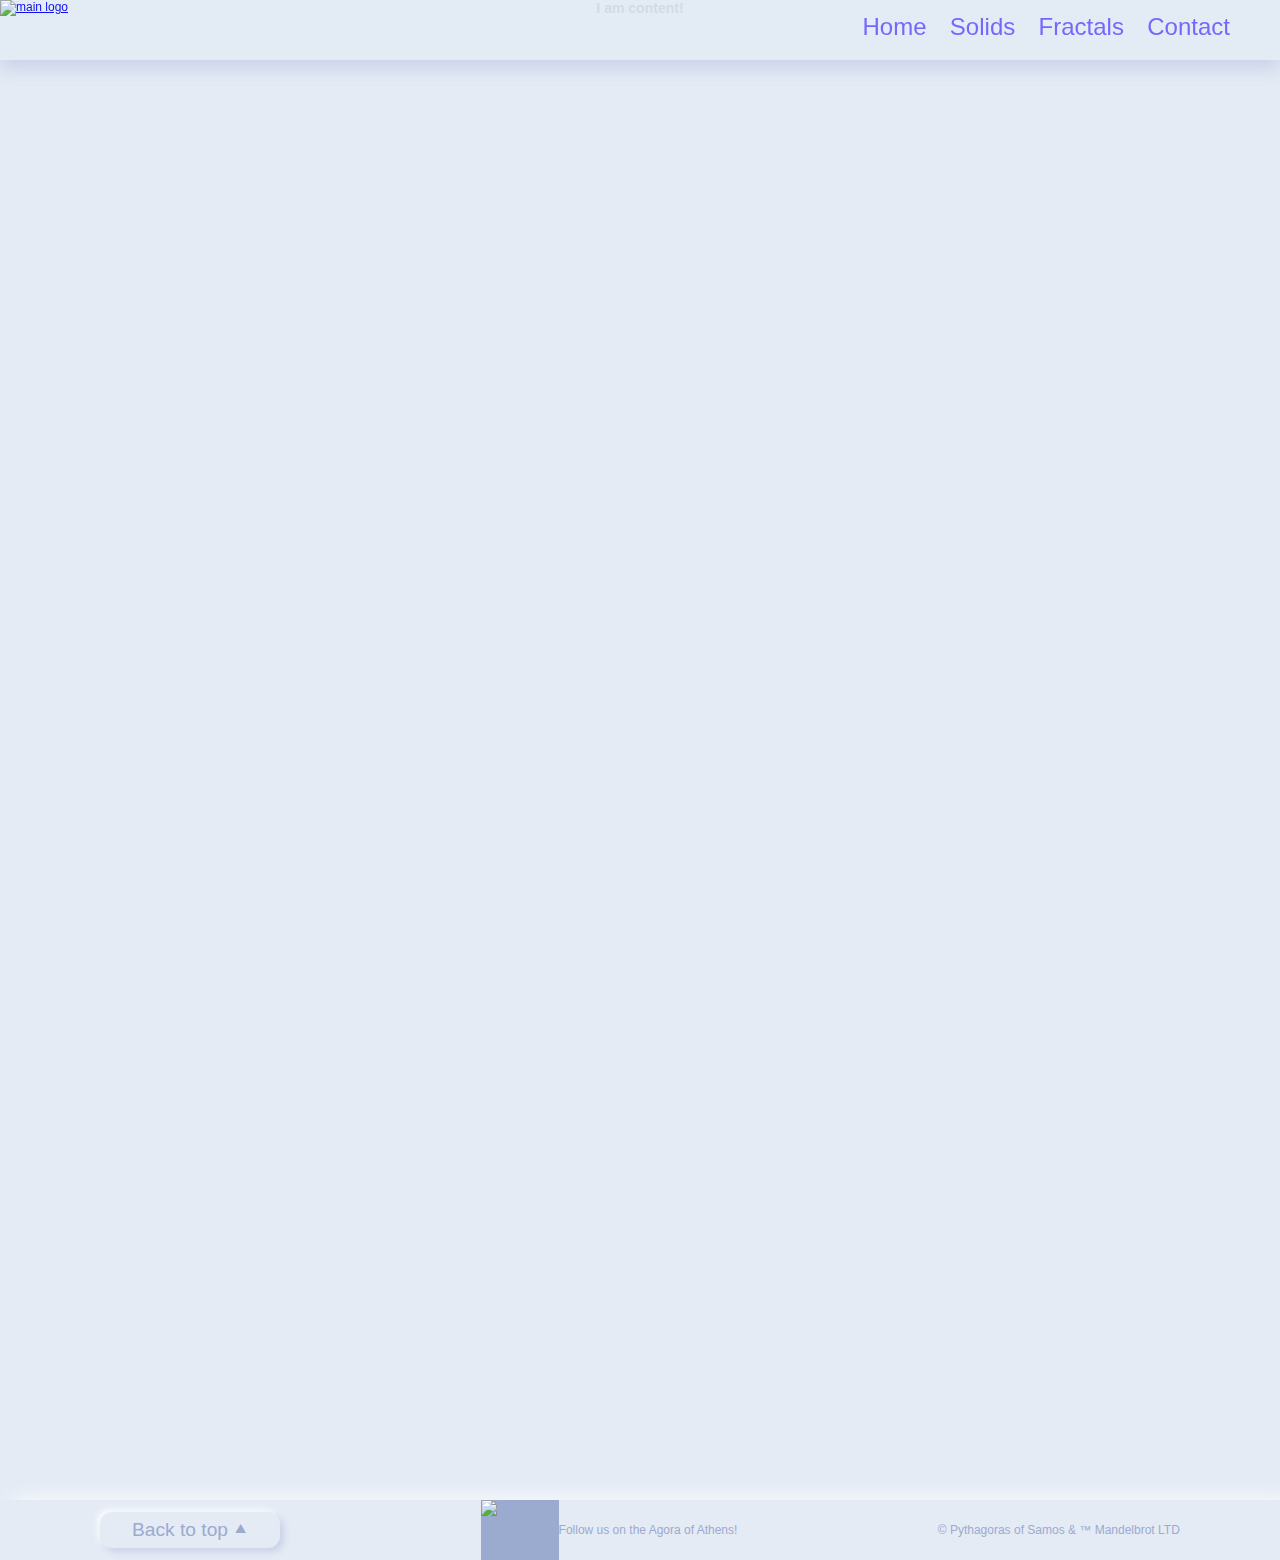
==== NAV/contact.html @ 9d6dff13 "Shapez website first commit" ====
<!DOCTYPE html>
<html lang="en">
<head>
    <meta charset="UTF-8">
    <meta name="viewport" content="width=device-width, initial-scale=1.0">
    <title>Shapez-Contact</title>
    <link rel="stylesheet" href="../CSS/contact.css">
    <link rel="icon" type="image/x-icon" href="/IMG/favicon.ico" />
</head>

<body>

    <header>
        <div class="headerLogo"><a href="#"><img src="IMG/shapes-logo.png" alt="main logo"></a></div>
        <div class="desktopNav">
          <nav>
            <ul>
              <li><a href="/index.html"><p>Home</p></a></li>
              <li><a href="/NAV/solids.html"><p>Solids</p></a></li>
              <li><a href="/NAV/fractals.html"><p>Fractals</p></a></li>
              <li><a href="/NAV/contact.html"><p>Contact</p></a></li>
            </ul>
          </nav>
        </div>
        <div class="mobileNav">
            <input type="checkbox" name="chocolateToggleLogic" id="chocolateToggleLogic">
            <label for="chocolateToggleLogic"><div class="chocolateToggleFixedTriggerBox"></div></label>
            <label for="chocolateToggleLogic"><div class="chocolateToggleExpandingTriggerBox"></div></label>
            <div class="chocolateHollowPoints">
              <div id="hollowPoint1"></div>
              <div id="hollowPoint2"></div>
              <div id="hollowPoint3"></div>
              <div id="hollowPoint4"></div>
              <div id="hollowPoint5"></div>
              <div id="hollowPoint6"></div>
              <div id="hollowPoint7"></div>
              <div id="hollowPoint8"></div>
              <div id="hollowPoint9"></div>
            </div>
            <div class="chocolateShiftingPoints">
              <div id="shiftingPoint1"></div>
              <div id="shiftingPoint2"></div>
              <div id="shiftingPoint3"></div>
              <div id="shiftingPoint4"></div>
              <div id="shiftingPoint5"></div>
              <div id="shiftingPoint6"></div>
              <div id="shiftingPoint7"></div>
              <div id="shiftingPoint8"></div>
              <div id="shiftingPoint9"></div>
            </div>
            <div class="shiftingMenu">
              <label for="chocolateToggleLogic"><div class="shiftingMenuTopMargin"></div></label>
              <nav>
                <ul>
                  <li><a href="/index.html"><div><p>Home</p></div></a></li>
                  <li><a href="/NAV/solids.html"><div><p>Solids</p></div></a></li>
                  <li><a href="/NAV/fractals.html"><div><p>Fractals</p></div></a></li>
                  <li><a href="/NAV/contact.html"><div><p>Contact</p></div></a></li>
                  <!-- <li><a href=""><div><p>navText5</p></div></a></li>
                  <li><a href=""><div><p>navText6</p></div></a></li>
                  <li><a href=""><div><p>navText7</p></div></a></li>
                  <li><a href=""><div><p>navText8</p></div></a></li>
                  <li><a href=""><div><p>navText9</p></div></a></li> -->
                </ul>
              </nav>
            </div>
        </div>

    </header>
    <main>

    <section>
    </section>
    <section class="dummySection">
        <h3>I am content!</h3>
    </section>
  </main>

  <footer>
    <a href="#top"><div class="btn btn__secondary"><p class="mobileTextToHideInline">Back to top ⯅</p><p class="mobileTextToDisplay">⯅</p></div></a>
    <div>
      <a href="https://en.wikipedia.org/wiki/Ancient_Agora_of_Athens">
        <span class="athensLogoBackground"><img src="IMG/athens-logo-footer.png" alt="athens logo"></span>
        <p class="mobileTextToHide">Follow us on the Agora of Athens!</p>
      </a>
    </div>
    <span><p>© Pythagoras</p> <p class="mobileTextToHideInline">of Samos & ™ Mandelbrot LTD</p></span>
  </footer>
    
</body>

</html>
---- CSS/contact.css ----
*{
    margin: 0;
    padding: 0;
    box-sizing: border-box;
}

:root {
    --primary-light: #8abdff;
    --primary: #6d5dfc;
    --primary-dark: #5b0eeb;
    --white: #FFFFFF;
    --greyLight-1: #E4EBF5;
    --greyLight-2: #c8d0e7;
    --greyLight-3: #bec8e4;
    --greyDark: #9baacf;
    /* chocolate menu values */
    --chocolateGridPixelSize: 11px;
    --chocolateEntryInitialTopOffset: 70px;
    --chocolateEntryInitialRightOffset: -150px;
    --chocolateEntrySpacing: 40px;
  }
  
  *, *::before, *::after {
    margin: 0;
    padding: 0;
    box-sizing: inherit;
  }

  html, body{
    margin: 0px;
    height: 100%;
  }
  
  html{
    box-sizing: border-box;
    font-size: 75%;
    overflow-x: hidden;
    background: var(--greyLight-1);
    font-family: "Poppins", sans-serif;
  }
  
  /* .container {
    min-height: 100vh;
    display: flex;
    justify-content: center;
    align-items: center;
    font-family: "Poppins", sans-serif;
    background: var(--greyLight-1);
  }
  
  .components {
    width: 75rem;
    height: 40rem;
    border-radius: 3rem;
    box-shadow: 0.8rem 0.8rem 1.4rem var(--greyLight-2), -0.2rem -0.2rem 1.8rem var(--white);
    padding: 4rem;
    display: grid;
    grid-template-columns: 17.6rem 19rem 20.4rem;
    grid-template-rows: repeat(autofit, -webkit-min-content);
    grid-template-rows: repeat(autofit, min-content);
    grid-column-gap: 5rem;
    grid-row-gap: 2.5rem;
    align-items: center;
  } */

/* media query */

.desktopNav{
  display: block;
}

.mobileNav{
  display: none;
}

.mobileTextToHide{
  display: block;
}
.mobileTextToHideInline{
  display: inline-block;
}
.mobileTextToDisplay{
  display: none;
}

@media screen and (max-width:900px){
  .mobileNav{
    display: block;
  }
  .desktopNav{
    display: none;
  }
  .mobileTextToHide{
    display: none;
  }
  .mobileTextToHideInline{
    display: none;
  }
  .mobileTextToDisplay{
    display: block;
  }
  footer .btn{
    height: 3rem;
    width: 5rem;
  }
}

  /* header */

header{
    display: flex;
    justify-content: space-between;
    height: 60px;
    box-shadow: 0rem 0.8rem 1.4rem var(--greyLight-2);
    position: fixed;
    top: 0px;
    z-index: 5;
    background-color: var(--greyLight-1);
    opacity: 93%;
    width: 100%;
}

 #chocolateToggleLogic{
    display: none;
 }

#chocolateToggleLogic:checked ~ label .chocolateToggleExpandingTriggerBox{
    height: 100dvh;
    width: 100dvw;
}

.chocolateToggleFixedTriggerBox{
    height: calc(3 * var(--chocolateGridPixelSize));
    width: calc(3 * var(--chocolateGridPixelSize));
    background-color: green;
    position: absolute;
    right: 14px;
    top: 12px;
    opacity: 0%;
    z-index: 20;
}

.chocolateToggleExpandingTriggerBox{
    height: 0px;
    width: 0px;
    background-color: red;
    position: absolute;
    right: 0px;
    top: 0px;
    opacity: 0%;
    z-index: 10;
  }

.chocolateToggleFixedTriggerBox:hover{
    cursor: pointer;
}

/* desktop nav menu */

.desktopNav nav ul{
  list-style: none;
  padding-right: 50px;
}

.desktopNav nav ul li a{
  text-decoration: none;
  color: var(--primary);
}

.desktopNav nav ul li a:hover{
  text-decoration: underline;
}

.desktopNav nav ul li{
  display: inline-block;
  margin-left: 20px;
  margin-top: 13px;
}

.desktopNav nav ul li a p{
  font-size: x-large;
}

.shiftingMenu nav ul li a div:hover{
  background-color: var(--greyLight-2);
}

/* shifting nav menu */

.shiftingMenu nav ul{
  list-style: none;
}

.shiftingMenu nav ul li a{
  text-decoration: none;
  color: var(--primary);
}

.shiftingMenu nav ul li a div{
  height: var(--chocolateEntrySpacing);
  display: flex;
  align-items: center;
  padding-left: 35px;
  font-size: large;
}

.shiftingMenu nav ul li a div:hover{
  background-color: var(--greyLight-2);
}

.shiftingMenu{
  width: calc(-1 * var(--chocolateEntryInitialRightOffset) + 60px);
  background-color: var(--greyLight-1);
  box-shadow: 0.8rem 0.8rem 1.4rem var(--greyLight-2), -0.8rem -0.8rem 1.4rem var(--greyLight-2);
  position: absolute;
  z-index: 15;
  right: 0px;
  translate: calc(-1 * var(--chocolateEntryInitialRightOffset) + 100px);
  transition: all 0.2s ease;
}

#chocolateToggleLogic:checked ~ .shiftingMenu{
  translate: 0px;
}

.shiftingMenuTopMargin{
  height: calc(16px + var(--chocolateEntryInitialTopOffset) - var(--chocolateEntrySpacing) * 0.5);
  background-color: var(--greyLight-1);
}

/* chocolate menu icon looks */

.chocolateHollowPoints{
  display: grid;
  grid-template-columns: repeat(3, var(--chocolateGridPixelSize));
  grid-template-rows: repeat(3, var(--chocolateGridPixelSize));
  position: absolute;
  right: 13px;
  top: 13px;
  z-index: 16;
}

.chocolateHollowPoints div{
  width: 9px;
  height: 9px;
  background-color: var(--greyLight-1);
  border: 2px solid var(--primary);
}

.chocolateShiftingPoints{
  display: grid;
  grid-template-columns: repeat(3, var(--chocolateGridPixelSize));
  grid-template-rows: repeat(3, var(--chocolateGridPixelSize));
  position: absolute;
  right: 12px;
  top: 14px;
  z-index: 17;
}

.chocolateShiftingPoints div{
  width: 7px;
  height: 7px;
  background-color: var(--primary);
  transition: all 0.2s ease;
  pointer-events: none;
}

#chocolateToggleLogic:checked ~ .chocolateShiftingPoints #shiftingPoint1{
  transition: all 0.2s ease;
  transform: translate(var(--chocolateEntryInitialRightOffset), var(--chocolateEntryInitialTopOffset));
}
#chocolateToggleLogic:checked ~ .chocolateShiftingPoints #shiftingPoint2{
  transition: all 0.2s ease;
  transform: translate(calc(var(--chocolateEntryInitialRightOffset) - var(--chocolateGridPixelSize)), calc(var(--chocolateEntryInitialTopOffset) + var(--chocolateEntrySpacing)));
}
#chocolateToggleLogic:checked ~ .chocolateShiftingPoints #shiftingPoint3{
  transition: all 0.2s ease;
  transform: translate(calc(var(--chocolateEntryInitialRightOffset) - 2 * var(--chocolateGridPixelSize)), calc(var(--chocolateEntryInitialTopOffset) + 2 * var(--chocolateEntrySpacing)));
}
#chocolateToggleLogic:checked ~ .chocolateShiftingPoints #shiftingPoint4{
  transition: all 0.2s ease;
  transform: translate(var(--chocolateEntryInitialRightOffset), calc(var(--chocolateEntryInitialTopOffset) - var(--chocolateGridPixelSize) + 3 * var(--chocolateEntrySpacing)));
}
/* #chocolateToggleLogic:checked ~ .chocolateShiftingPoints #shiftingPoint5{
  transition: all 0.2s ease;
  transform: translate(calc(var(--chocolateEntryInitialRightOffset) - var(--chocolateGridPixelSize)), calc(var(--chocolateEntryInitialTopOffset) - var(--chocolateGridPixelSize) + 4 * var(--chocolateEntrySpacing)));
}
#chocolateToggleLogic:checked ~ .chocolateShiftingPoints #shiftingPoint6{
  transition: all 0.2s ease;
  transform: translate(calc(var(--chocolateEntryInitialRightOffset) - 2 * var(--chocolateGridPixelSize)), calc(var(--chocolateEntryInitialTopOffset) - var(--chocolateGridPixelSize) + 5 * var(--chocolateEntrySpacing)));
}
#chocolateToggleLogic:checked ~ .chocolateShiftingPoints #shiftingPoint7{
  transition: all 0.2s ease;
  transform: translate(var(--chocolateEntryInitialRightOffset), calc(var(--chocolateEntryInitialTopOffset) - 2 * var(--chocolateGridPixelSize) + 6 * var(--chocolateEntrySpacing)));
}
#chocolateToggleLogic:checked ~ .chocolateShiftingPoints #shiftingPoint8{
  transition: all 0.2s ease;
  transform: translate(calc(var(--chocolateEntryInitialRightOffset) - var(--chocolateGridPixelSize)), calc(var(--chocolateEntryInitialTopOffset) - 2 * var(--chocolateGridPixelSize) + 7 * var(--chocolateEntrySpacing)));
}
#chocolateToggleLogic:checked ~ .chocolateShiftingPoints #shiftingPoint9{
  transition: all 0.2s ease;
  transform: translate(calc(var(--chocolateEntryInitialRightOffset) - 2 * var(--chocolateGridPixelSize)), calc(var(--chocolateEntryInitialTopOffset) - 2 * var(--chocolateGridPixelSize) + 8 * var(--chocolateEntrySpacing)));
} */

  /*  BUTTONS  */
  .btn {
    width: 15rem;
    height: 4rem;
    border-radius: 1rem;
    box-shadow: 0.3rem 0.3rem 0.6rem var(--greyLight-2), -0.2rem -0.2rem 0.5rem var(--white);
    justify-self: center;
    display: flex;
    align-items: center;
    justify-content: center;
    cursor: pointer;
    transition: 0s ease;
    text-decoration: none;
  }
  .btn__primary {
    grid-column: 1/2;
    grid-row: 4/5;
    background: var(--primary);
    box-shadow: inset 0.2rem 0.2rem 1rem var(--primary-light), inset -0.2rem -0.2rem 1rem var(--primary-dark), 0.3rem 0.3rem 0.6rem var(--greyLight-2), -0.2rem -0.2rem 0.5rem var(--white);
    color: var(--greyLight-1);
  }
  .btn__primary:hover {
    color: var(--white);
  }
  .btn__primary:active {
    box-shadow: inset 0.2rem 0.2rem 1rem var(--primary-dark), inset -0.2rem -0.2rem 1rem var(--primary-light);
  }
  .btn__secondary {
    grid-column: 1/2;
    grid-row: 5/6;
    color: var(--greyDark);
  }
  .btn__secondary:hover {
    color: var(--primary);
  }
  .btn__secondary:active {
    box-shadow: inset 0.2rem 0.2rem 0.5rem var(--greyLight-2), inset -0.2rem -0.2rem 0.5rem var(--white);
  }
  .btn p {
    font-size: 1.6rem;
  }


/* footer */

footer{
  color: var(--greyDark);
  height: 60px;
  box-shadow: 1rem 0rem 1.8rem var(--white);
  position: static;
  width: 100%;
  display: flex;
  justify-content: space-around;
  align-items: center;
}

footer a{
  color: var(--greyDark);
  display: flex;
  justify-content: center;
  align-items: center;
}

footer p{
  display: inline-block;
}

footer a span{
  background-color: var(--greyDark);
  height: 60px;
}

footer a:hover{
  color: var(--primary);
  text-decoration: underline;
}

footer a:hover span{
  background-color: var(--primary);
}

footer *{
  text-decoration: none;
}

footer .btn{
  height: 3rem;
}

/* dummy bottom section just to test scrolling */

.dummySection{
    font-family: "Poppins", sans-serif;
    display: flex;
    justify-content: center;
    height: 1500px;
}
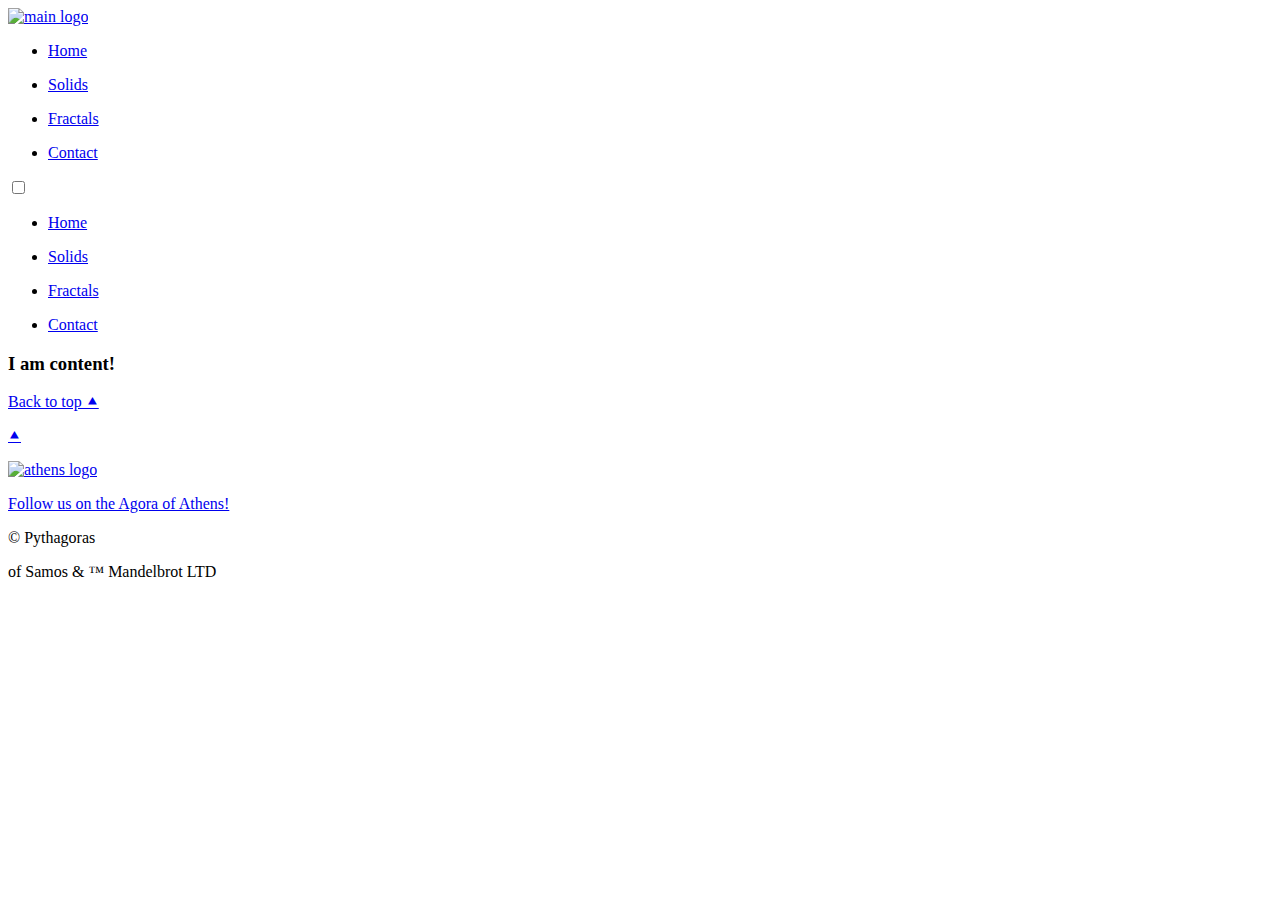
==== commit 35c2bb9a: "Added a bunch of stuff, solids page completed." ====
--- a/NAV/contact.html
+++ b/NAV/contact.html
@@ -3,22 +3,22 @@
 <head>
     <meta charset="UTF-8">
     <meta name="viewport" content="width=device-width, initial-scale=1.0">
-    <title>Shapez-Contact</title>
-    <link rel="stylesheet" href="../CSS/contact.css">
-    <link rel="icon" type="image/x-icon" href="/IMG/favicon.ico" />
+    <title>Shapez - Contact</title>
+    <link rel="stylesheet" href="file:///c%3A/Users/Joseph/Desktop/Shapez/CSS/contact.css">
+    <link rel="icon" type="image/x-icon" href="file:///c%3A/Users/Joseph/Desktop/Shapez/IMG/favicon.ico" />
 </head>
 
 <body>
 
     <header>
-        <div class="headerLogo"><a href="#"><img src="IMG/shapes-logo.png" alt="main logo"></a></div>
+        <div class="headerLogo"><a href="#"><img src="file:///c%3A/Users/Joseph/Desktop/Shapez/IMG/shapes-logo.png" alt="main logo"></a></div>
         <div class="desktopNav">
           <nav>
             <ul>
-              <li><a href="/index.html"><p>Home</p></a></li>
-              <li><a href="/NAV/solids.html"><p>Solids</p></a></li>
-              <li><a href="/NAV/fractals.html"><p>Fractals</p></a></li>
-              <li><a href="/NAV/contact.html"><p>Contact</p></a></li>
+              <li><a href="file:///c%3A/Users/Joseph/Desktop/Shapez/index.html"><p>Home</p></a></li>
+              <li><a href="file:///c%3A/Users/Joseph/Desktop/Shapez/NAV/solids.html"><p>Solids</p></a></li>
+              <li><a href="file:///c%3A/Users/Joseph/Desktop/Shapez/NAV/fractals.html"><p>Fractals</p></a></li>
+              <li><a href="file:///c%3A/Users/Joseph/Desktop/Shapez/NAV/contact.html"><p>Contact</p></a></li>
             </ul>
           </nav>
         </div>
@@ -52,10 +52,10 @@
               <label for="chocolateToggleLogic"><div class="shiftingMenuTopMargin"></div></label>
               <nav>
                 <ul>
-                  <li><a href="/index.html"><div><p>Home</p></div></a></li>
-                  <li><a href="/NAV/solids.html"><div><p>Solids</p></div></a></li>
-                  <li><a href="/NAV/fractals.html"><div><p>Fractals</p></div></a></li>
-                  <li><a href="/NAV/contact.html"><div><p>Contact</p></div></a></li>
+                  <li><a href="file:///c%3A/Users/Joseph/Desktop/Shapez/index.html"><div><p>Home</p></div></a></li>
+                  <li><a href="file:///c%3A/Users/Joseph/Desktop/Shapez/NAV/solids.html"><div><p>Solids</p></div></a></li>
+                  <li><a href="file:///c%3A/Users/Joseph/Desktop/Shapez/NAV/fractals.html"><div><p>Fractals</p></div></a></li>
+                  <li><a href="file:///c%3A/Users/Joseph/Desktop/Shapez/NAV/contact.html"><div><p>Contact</p></div></a></li>
                   <!-- <li><a href=""><div><p>navText5</p></div></a></li>
                   <li><a href=""><div><p>navText6</p></div></a></li>
                   <li><a href=""><div><p>navText7</p></div></a></li>
@@ -80,7 +80,7 @@
     <a href="#top"><div class="btn btn__secondary"><p class="mobileTextToHideInline">Back to top ⯅</p><p class="mobileTextToDisplay">⯅</p></div></a>
     <div>
       <a href="https://en.wikipedia.org/wiki/Ancient_Agora_of_Athens">
-        <span class="athensLogoBackground"><img src="IMG/athens-logo-footer.png" alt="athens logo"></span>
+        <span class="athensLogoBackground"><img src="file:///c%3A/Users/Joseph/Desktop/Shapez/IMG/athens-logo-footer.png" alt="athens logo"></span>
         <p class="mobileTextToHide">Follow us on the Agora of Athens!</p>
       </a>
     </div>
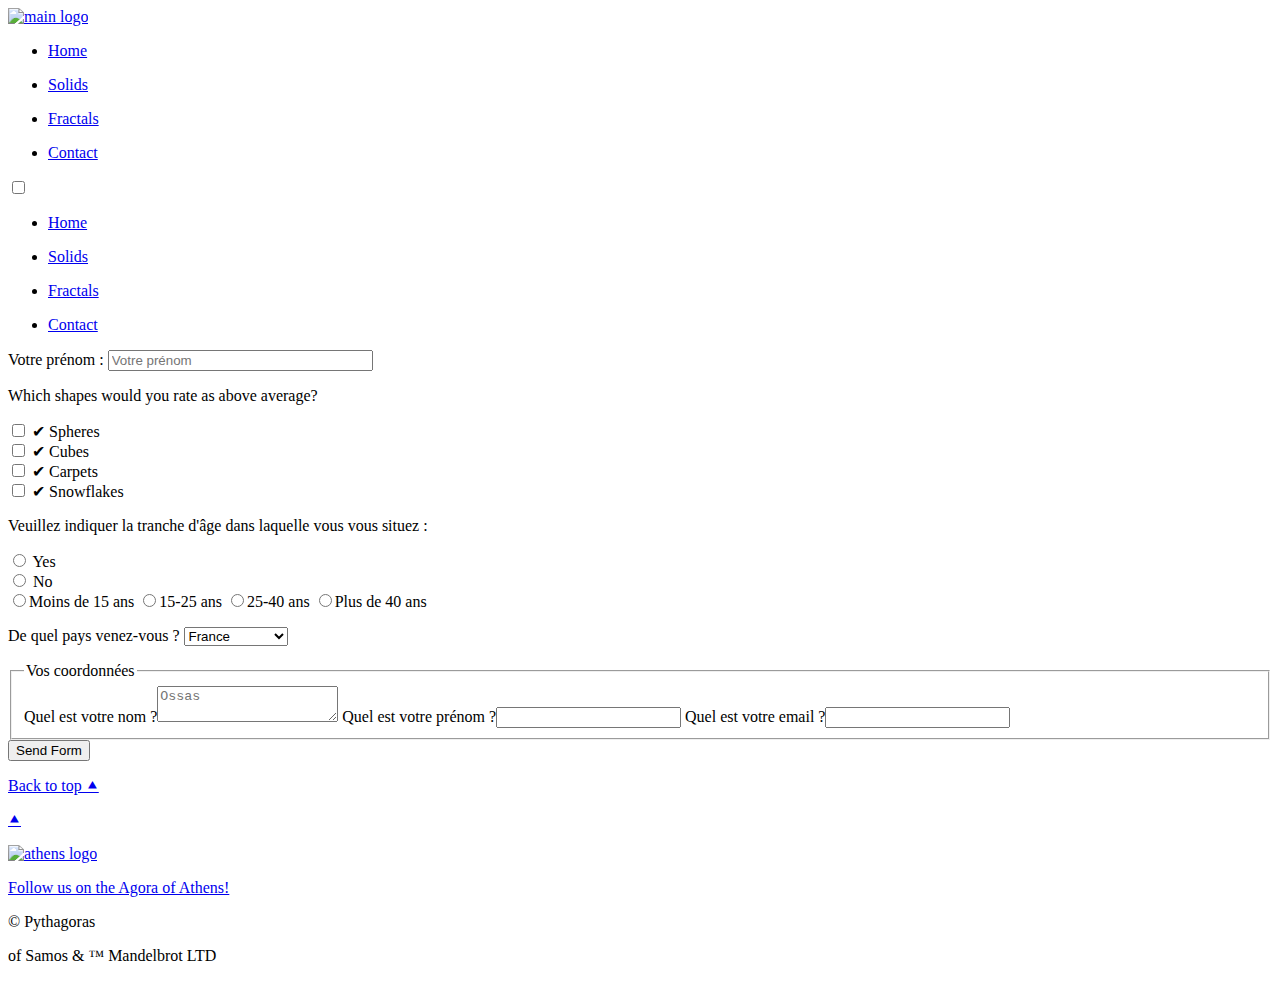
==== commit e06719f4: "Finished home page, begun form" ====
--- a/NAV/contact.html
+++ b/NAV/contact.html
@@ -68,11 +68,84 @@
 
     </header>
     <main>
-
-    <section>
-    </section>
-    <section class="dummySection">
-        <h3>I am content!</h3>
+    <section id="formScene">
+      <div class="formBoundingBox">
+      <form method="get" action="">
+        <p>
+            <label for="prenom">Votre prénom :</label>
+            <input type="text" name="prenom" id="prenom" placeholder="Votre prénom" size="30" maxlength="20">
+        </p>
+        <p><!--Checkbox-->
+            <p>Which shapes would you rate as above average?</p>
+            <div class="checkboxContainer">
+              <input class="blueCheckbox" type="checkbox" name="Spheres" id="Spheres">
+                <label class="tick" for="Spheres">&#10004;</label>
+                <span>
+                  <label for="Spheres">Spheres</label>
+                </span>
+            </div>
+            <div class="checkboxContainer">
+              <input class="blueCheckbox" type="checkbox" name="Cubes" id="Cubes">
+                <label class="tick" for="Cubes">&#10004;</label>
+                <span>
+                  <label for="Cubes">Cubes</label>
+                </span>
+            </div>
+            <div class="checkboxContainer">
+              <input class="blueCheckbox" type="checkbox" name="Carpets" id="Carpets">
+                <label class="tick" for="Carpets">&#10004;</label>
+                <span>
+                  <label for="Carpets">Carpets</label>
+                </span>
+            </div>
+            <div class="checkboxContainer">
+              <input class="blueCheckbox" type="checkbox" name="Snowflakes" id="Snowflakes">
+                <label class="tick" for="Snowflakes">&#10004;</label>
+                <span>
+                  <label for="Snowflakes">Snowflakes</label>
+                </span>
+            </div>
+        </p>
+        <p><!--Radio-->
+            Veuillez indiquer la tranche d'âge dans laquelle vous vous situez : 
+            
+            <div class="radioContainer">
+              <input class="blueRadio" type="radio" name="yesnoradio" id="Yes">
+                <label class="radioTick" for="Yes"></label>
+                <span>
+                  <label for="Yes">Yes</label>
+                </span>
+            </div>
+            <div class="radioContainer">
+              <input class="blueRadio" type="radio" name="yesnoradio" id="No">
+              <label class="radioTick" for="No"></label>
+              <span>
+                <label for="No">No</label>
+              </span>
+            </div>
+            <input type="radio" name="age" value="moins15" id="moins15"><label for="moins15">Moins de 15 ans</label>
+            <input type="radio" name="age" value="medium15-25" id="medium15-25"><label for="medium15-25">15-25 ans</label>
+            <input type="radio" name="age" value="medium25-40" id="medium25-40"><label for="medium25-40">25-40 ans</label>
+            <input type="radio" name="age" value="plus40" id="plus40"><label for="plus40">Plus de 40 ans</label>
+        </p>
+        <p>
+            <label for="pays">De quel pays venez-vous ?</label>
+            <select name="pays" id="pays">
+                <option value="senegal">Sénégal</option>
+                <option value="royaume-uni">Royaume-Uni</option>
+                <option value="france" selected>France</option>
+                <option value="maroc">Maroc</option>
+            </select>
+        </p>
+            <fieldset>
+                <legend>Vos coordonnées</legend>
+                <label for="nom">Quel est votre nom ?</label><textarea placeholder="Ossas" name="nom" id="nom"></textarea>
+                <label for="nom">Quel est votre prénom ?</label><input type="text" name="prenom" id="prenom" required>
+                <label for="nom">Quel est votre email ?</label><input type="email" name="email" id="email">
+            </fieldset>
+            <input type="submit" value="Send Form">
+      </form>
+      </div>
     </section>
   </main>
 
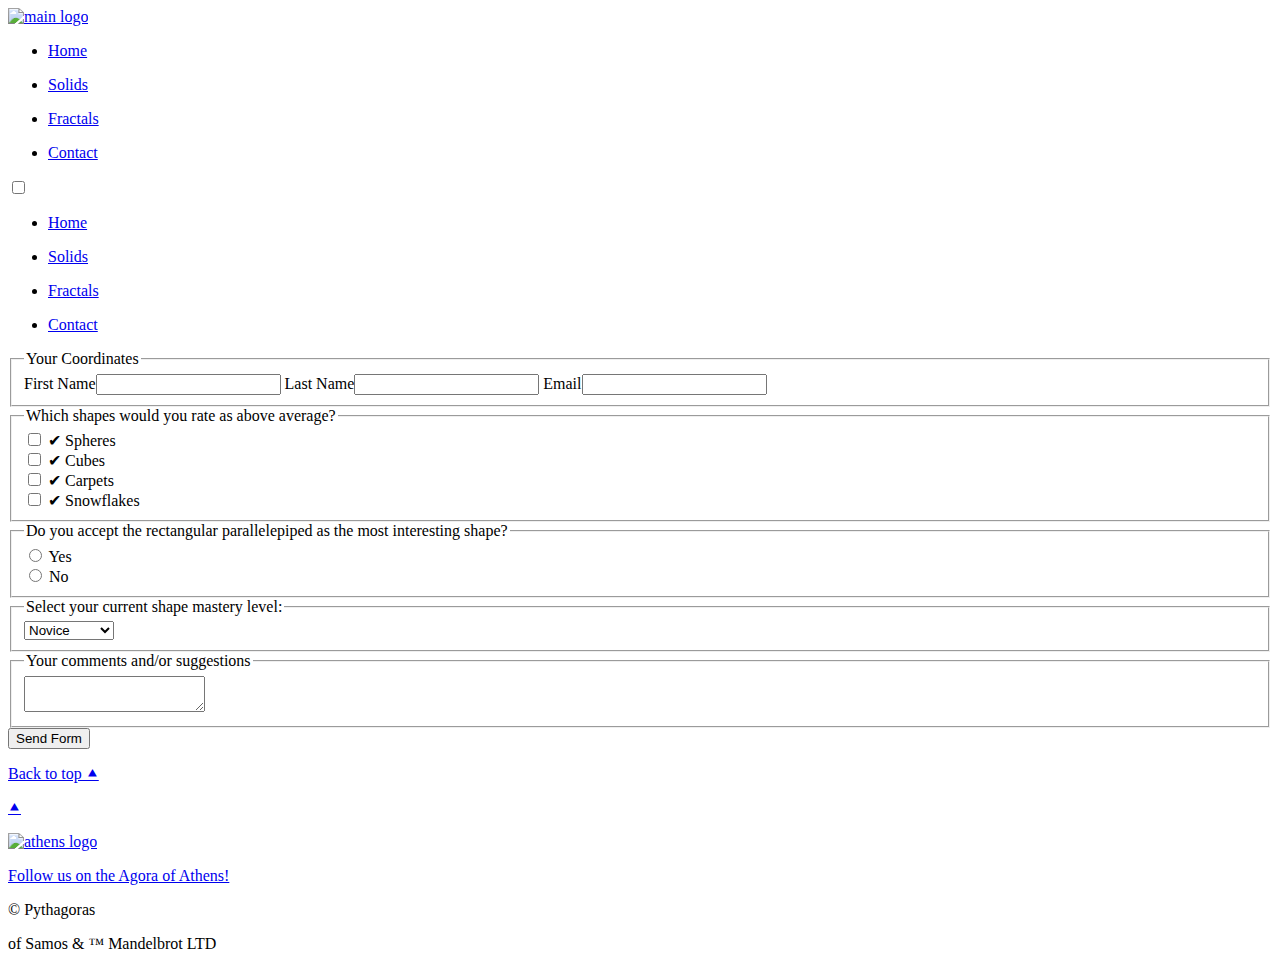
==== commit 766b0e26: "Added style to Contact page" ====
--- a/NAV/contact.html
+++ b/NAV/contact.html
@@ -71,12 +71,15 @@
     <section id="formScene">
       <div class="formBoundingBox">
       <form method="get" action="">
-        <p>
-            <label for="prenom">Votre prénom :</label>
-            <input type="text" name="prenom" id="prenom" placeholder="Votre prénom" size="30" maxlength="20">
-        </p>
-        <p><!--Checkbox-->
-            <p>Which shapes would you rate as above average?</p>
+        <fieldset class="fieldsetSelector">
+          <legend>Your Coordinates</legend>
+          <label for="firstname">First Name</label><input class="formTextArea" type="text" name="firstname" id="firstname">
+          <label for="lastname">Last Name</label><input class="formTextArea" type="text" name="lastname" id="lastname">
+          <label for="emailfield">Email</label><input class="formTextArea" type="email" name="emailfield" id="emailfield">
+        </fieldset>
+            <!--Checkbox-->
+            <fieldset class="fieldsetSelector">
+            <legend>Which shapes would you rate as above average?</legend>
             <div class="checkboxContainer">
               <input class="blueCheckbox" type="checkbox" name="Spheres" id="Spheres">
                 <label class="tick" for="Spheres">&#10004;</label>
@@ -105,43 +108,38 @@
                   <label for="Snowflakes">Snowflakes</label>
                 </span>
             </div>
-        </p>
-        <p><!--Radio-->
-            Veuillez indiquer la tranche d'âge dans laquelle vous vous situez : 
-            
-            <div class="radioContainer">
-              <input class="blueRadio" type="radio" name="yesnoradio" id="Yes">
-                <label class="radioTick" for="Yes"></label>
+            </fieldset>
+            <!--Radio-->
+              <fieldset class="fieldsetSelector">
+              <legend>Do you accept the rectangular parallelepiped as the most interesting shape?</legend> 
+              <div class="radioContainer">
+                <input class="blueRadio" type="radio" name="yesnoradio" id="Yes">
+                  <label class="radioTick" for="Yes"></label>
+                  <span>
+                    <label for="Yes">Yes</label>
+                  </span>
+              </div>
+              <div class="radioContainer">
+                <input class="blueRadio" type="radio" name="yesnoradio" id="No">
+                <label class="radioTick" for="No"></label>
                 <span>
-                  <label for="Yes">Yes</label>
+                  <label for="No">No</label>
                 </span>
-            </div>
-            <div class="radioContainer">
-              <input class="blueRadio" type="radio" name="yesnoradio" id="No">
-              <label class="radioTick" for="No"></label>
-              <span>
-                <label for="No">No</label>
-              </span>
-            </div>
-            <input type="radio" name="age" value="moins15" id="moins15"><label for="moins15">Moins de 15 ans</label>
-            <input type="radio" name="age" value="medium15-25" id="medium15-25"><label for="medium15-25">15-25 ans</label>
-            <input type="radio" name="age" value="medium25-40" id="medium25-40"><label for="medium25-40">25-40 ans</label>
-            <input type="radio" name="age" value="plus40" id="plus40"><label for="plus40">Plus de 40 ans</label>
-        </p>
-        <p>
-            <label for="pays">De quel pays venez-vous ?</label>
-            <select name="pays" id="pays">
-                <option value="senegal">Sénégal</option>
-                <option value="royaume-uni">Royaume-Uni</option>
-                <option value="france" selected>France</option>
-                <option value="maroc">Maroc</option>
-            </select>
-        </p>
-            <fieldset>
-                <legend>Vos coordonnées</legend>
-                <label for="nom">Quel est votre nom ?</label><textarea placeholder="Ossas" name="nom" id="nom"></textarea>
-                <label for="nom">Quel est votre prénom ?</label><input type="text" name="prenom" id="prenom" required>
-                <label for="nom">Quel est votre email ?</label><input type="email" name="email" id="email">
+              </div>
+            </fieldset>
+            <fieldset class="fieldsetSelector">
+              <legend>Select your current shape mastery level:</legend>
+              <select name="mastery" id="mastery">
+                  <option value="novice" selected>Novice</option>
+                  <option value="practitioner">Practitioner</option>
+                  <option value="adept">Adept</option>
+                  <option value="expert">Expert</option>
+                  <option value="virtuoso">Virtuoso</option>
+              </select>
+            </fieldset>
+            <fieldset class="fieldsetSelector">
+              <legend>Your comments and/or suggestions</legend>
+              <textarea class="formTextArea" name="commentArea" id="commentArea"></textarea>
             </fieldset>
             <input type="submit" value="Send Form">
       </form>
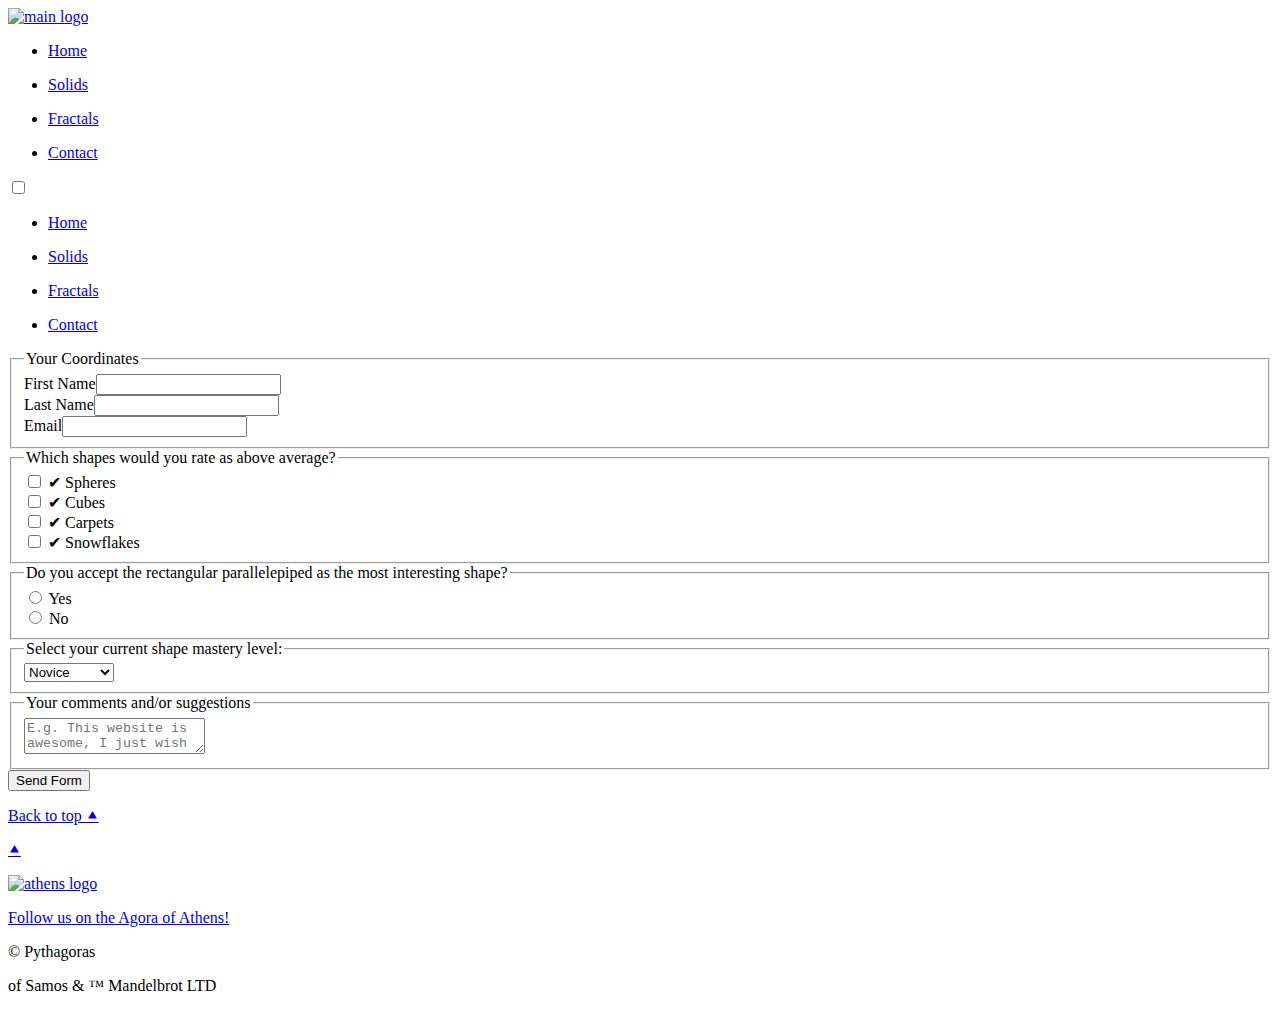
==== commit 3ed572e4: "Update CSS and HTML for contact page. (generated by blackbox.ai )" ====
--- a/NAV/contact.html
+++ b/NAV/contact.html
@@ -71,46 +71,52 @@
     <section id="formScene">
       <div class="formBoundingBox">
       <form method="get" action="">
-        <fieldset class="fieldsetSelector">
+        <fieldset class="fieldsetSelector coordinatesField">
           <legend>Your Coordinates</legend>
-          <label for="firstname">First Name</label><input class="formTextArea" type="text" name="firstname" id="firstname">
-          <label for="lastname">Last Name</label><input class="formTextArea" type="text" name="lastname" id="lastname">
-          <label for="emailfield">Email</label><input class="formTextArea" type="email" name="emailfield" id="emailfield">
+          <div class="labelAndField">
+            <label for="firstname">First Name</label><input class="formTextArea" type="text" name="firstname" id="firstname">
+          </div>
+          <div class="labelAndField" id="labelAndFieldMiddle">
+            <label for="lastname">Last Name</label><input class="formTextArea" type="text" name="lastname" id="lastname">
+          </div>
+          <div class="labelAndField">
+            <label for="emailfield">Email</label><input class="formTextArea" type="email" name="emailfield" id="emailfield">
+          </div>
         </fieldset>
             <!--Checkbox-->
-            <fieldset class="fieldsetSelector">
-            <legend>Which shapes would you rate as above average?</legend>
-            <div class="checkboxContainer">
-              <input class="blueCheckbox" type="checkbox" name="Spheres" id="Spheres">
-                <label class="tick" for="Spheres">&#10004;</label>
-                <span>
-                  <label for="Spheres">Spheres</label>
-                </span>
-            </div>
-            <div class="checkboxContainer">
-              <input class="blueCheckbox" type="checkbox" name="Cubes" id="Cubes">
-                <label class="tick" for="Cubes">&#10004;</label>
-                <span>
-                  <label for="Cubes">Cubes</label>
-                </span>
-            </div>
-            <div class="checkboxContainer">
-              <input class="blueCheckbox" type="checkbox" name="Carpets" id="Carpets">
-                <label class="tick" for="Carpets">&#10004;</label>
-                <span>
-                  <label for="Carpets">Carpets</label>
-                </span>
-            </div>
-            <div class="checkboxContainer">
-              <input class="blueCheckbox" type="checkbox" name="Snowflakes" id="Snowflakes">
-                <label class="tick" for="Snowflakes">&#10004;</label>
-                <span>
-                  <label for="Snowflakes">Snowflakes</label>
-                </span>
-            </div>
+            <fieldset class="fieldsetSelector shapesField">
+              <legend>Which shapes would you rate as above average?</legend>
+              <div class="checkboxContainer">
+                <input class="blueCheckbox" type="checkbox" name="Spheres" id="Spheres">
+                  <label class="tick" for="Spheres">&#10004;</label>
+                  <span>
+                    <label for="Spheres">Spheres</label>
+                  </span>
+              </div>
+              <div class="checkboxContainer">
+                <input class="blueCheckbox" type="checkbox" name="Cubes" id="Cubes">
+                  <label class="tick" for="Cubes">&#10004;</label>
+                  <span>
+                    <label for="Cubes">Cubes</label>
+                  </span>
+              </div>
+              <div class="checkboxContainer">
+                <input class="blueCheckbox" type="checkbox" name="Carpets" id="Carpets">
+                  <label class="tick" for="Carpets">&#10004;</label>
+                  <span>
+                    <label for="Carpets">Carpets</label>
+                  </span>
+              </div>
+              <div class="checkboxContainer">
+                <input class="blueCheckbox" type="checkbox" name="Snowflakes" id="Snowflakes">
+                  <label class="tick" for="Snowflakes">&#10004;</label>
+                  <span>
+                    <label for="Snowflakes">Snowflakes</label>
+                  </span>
+              </div>
             </fieldset>
             <!--Radio-->
-              <fieldset class="fieldsetSelector">
+              <fieldset class="fieldsetSelector radioField">
               <legend>Do you accept the rectangular parallelepiped as the most interesting shape?</legend> 
               <div class="radioContainer">
                 <input class="blueRadio" type="radio" name="yesnoradio" id="Yes">
@@ -127,7 +133,7 @@
                 </span>
               </div>
             </fieldset>
-            <fieldset class="fieldsetSelector">
+            <fieldset class="fieldsetSelector selectField">
               <legend>Select your current shape mastery level:</legend>
               <select name="mastery" id="mastery">
                   <option value="novice" selected>Novice</option>
@@ -137,11 +143,13 @@
                   <option value="virtuoso">Virtuoso</option>
               </select>
             </fieldset>
-            <fieldset class="fieldsetSelector">
+            <fieldset class="fieldsetSelector commentField">
               <legend>Your comments and/or suggestions</legend>
-              <textarea class="formTextArea" name="commentArea" id="commentArea"></textarea>
+              <textarea class="formTextArea" name="commentArea" id="commentArea" required placeholder="E.g. This website is awesome, I just wish it had more flashing lights for accessibility!"></textarea>
             </fieldset>
-            <input type="submit" value="Send Form">
+            <div class="submitButtonContainer">
+              <input type="submit" value="Send Form" id="formSubmitButton">
+            </div>
       </form>
       </div>
     </section>
